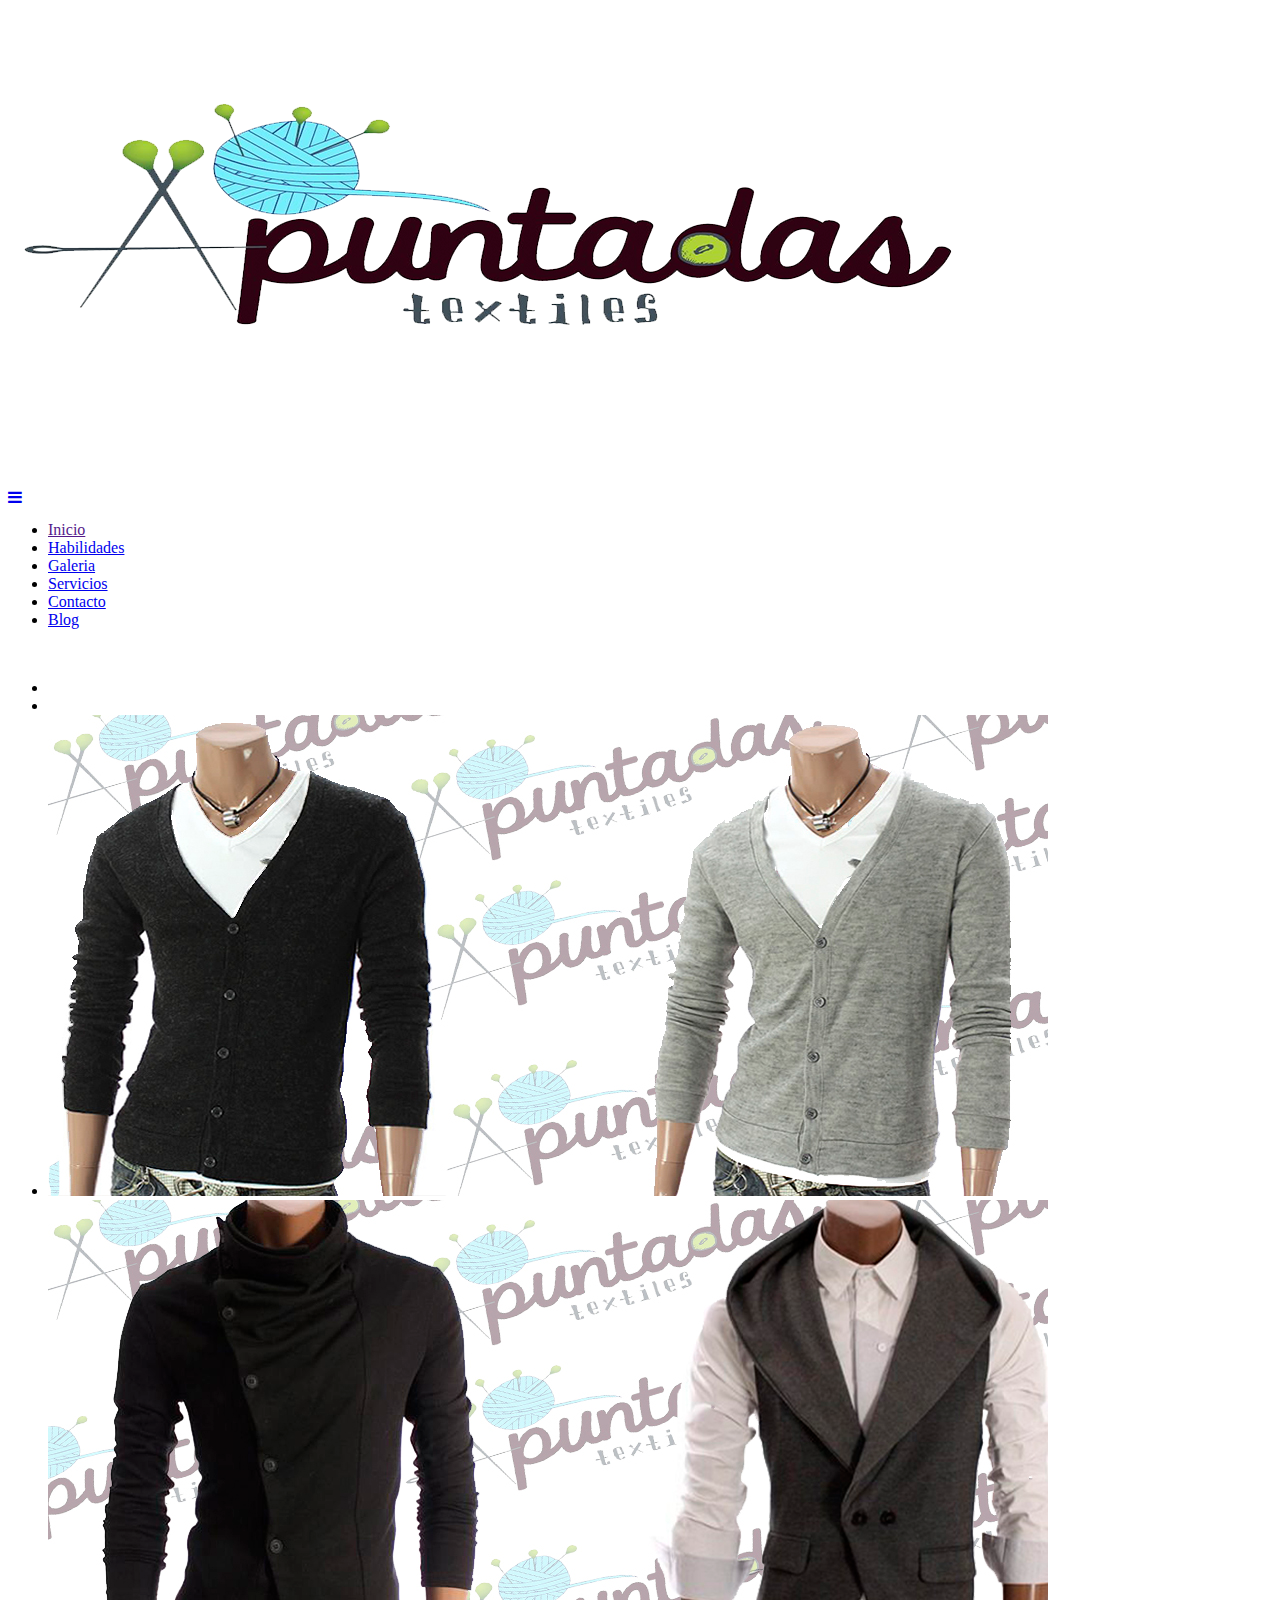
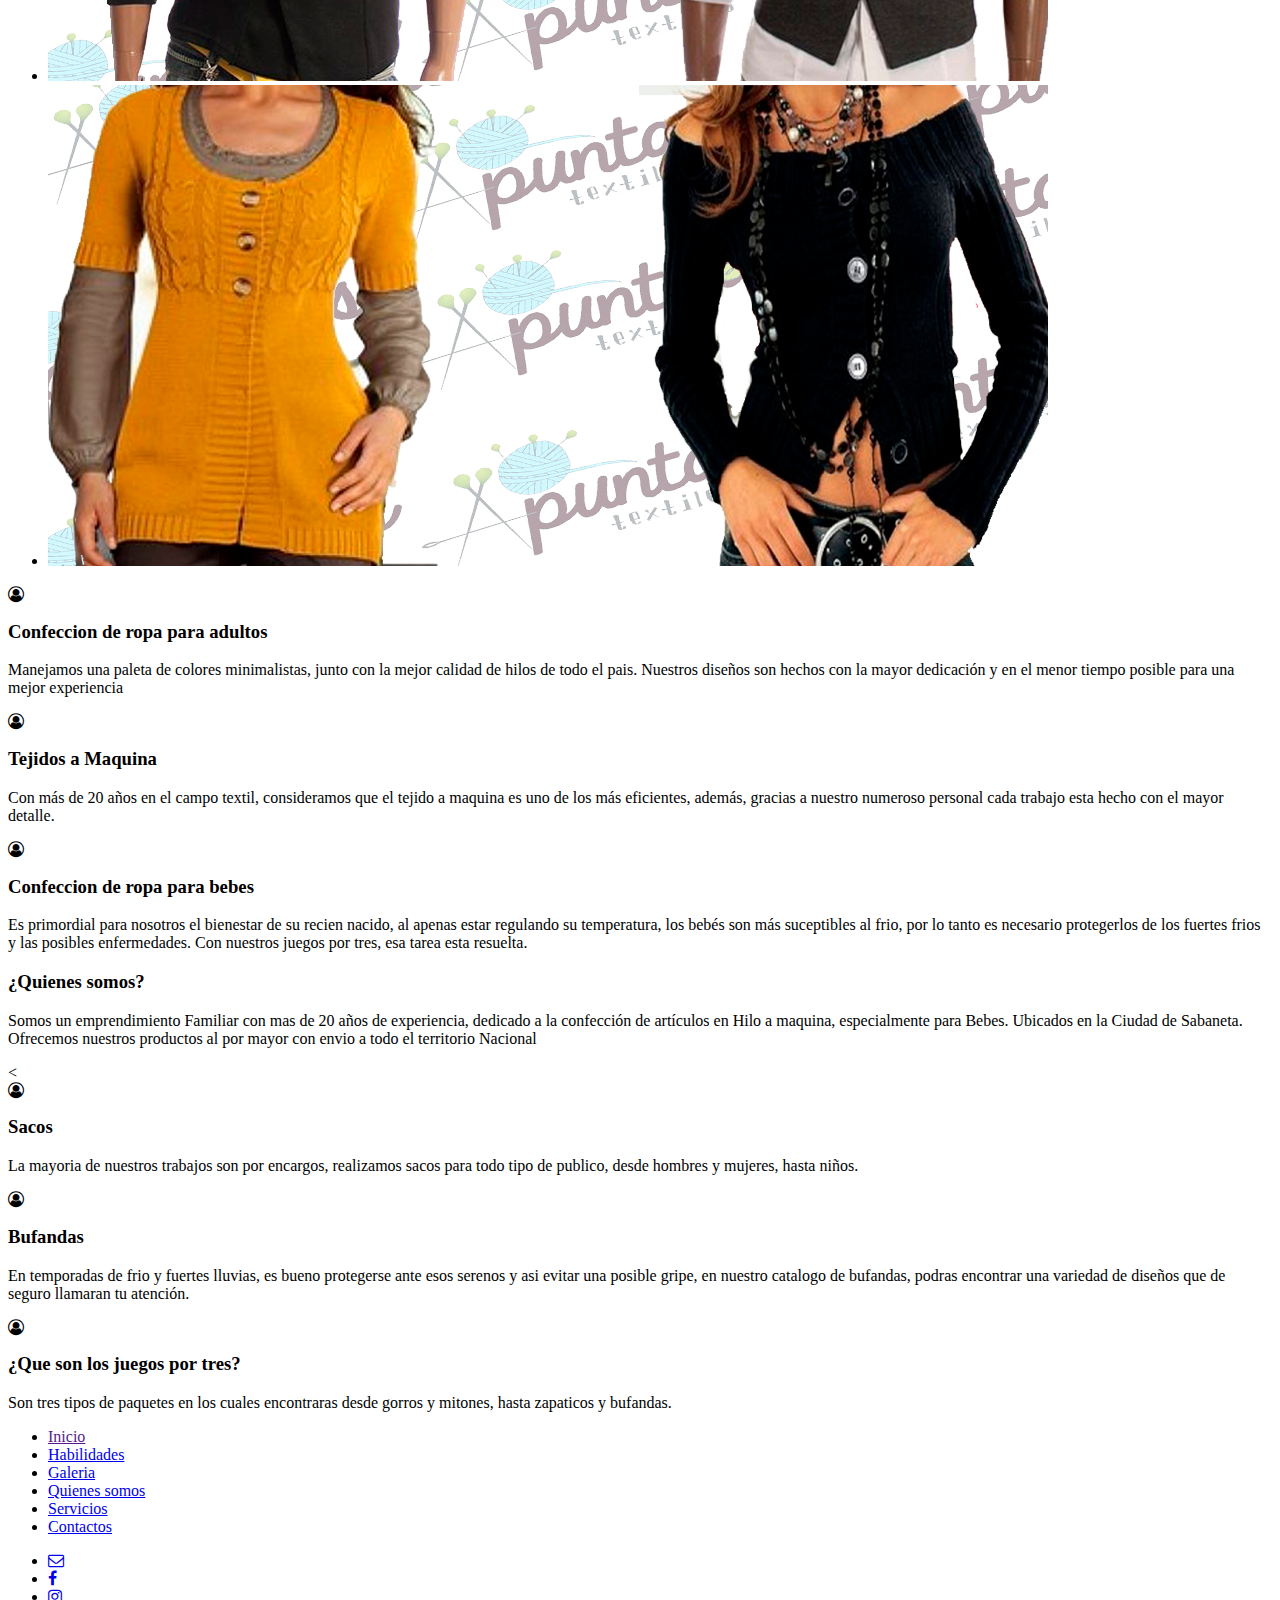
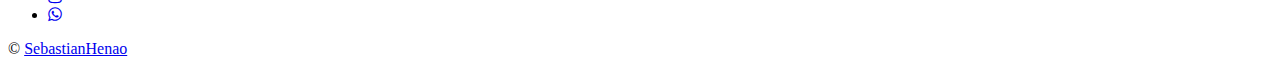
==== index.html @ 6f14d514 "Update index.html" ====
<html>
<head>
  <meta charset="utf-8">
  <title>Apuntadas Textiles</title>
  <meta name="viewport" content="width=device-width, initial-scale=1, maximum-scale=1">
  <meta name="Empresa de tejido a maquina, sacos en hilo, ropa para bebes">
  <meta name= "keywords" content="bebes, Tejido, Sacos,Bufandas,Sabaneta,Tejido sabaneta, Medellin"
  <link rel="shorteut icon" type="ima/x-icon"href="img/slider/Logo Instagram.png">
  <link rel="stylesheet" href="https://cdn.jsdelivr.net/bxslider/4.2.12/jquery.bxslider.css">
  <script src="https://ajax.googleapis.com/ajax/libs/jquery/3.1.1/jquery.min.js"></script>
  <script src="https://cdn.jsdelivr.net/bxslider/4.2.12/jquery.bxslider.min.js"></script>
  <link rel="stylesheet" href="https://maxcdn.bootstrapcdn.com/font-awesome/4.7.0/css/font-awesome.min.css">
  <link rel="stylesheet" href="prueba.css">
</head>
<body>
  <!-- MAIN WRAPPER -->
  <div id="wrapper">

    <!-- BANNER WRAPPER -->
    <div id="banner-wrapper">
      <header>
        <div id="header-inner">
          <a href="#" id="logo">
            <img src="Logo Instagram.png" alt="">
          </a>


<!--Menu de Navegación-->
          <nav>
            <a href="#" id="menu-icon">
             <i class="fa fa-bars"></i>
            <ul>
              <li>
                <a href="" class="current">
                  Inicio
                </a>
              </li>
              <li>
                <a href="#skills">
                Habilidades
                </a>
              </li>
              <li>
                <a target="_blank" href="https://sh985.github.io/Apuntadas-Textiles-Galeria/">
                  Galeria
                </a>
              </li>
              <li>
                <a  href="#services">
                  Servicios
                </a>
              </li>
              <li>
                <a href="#contact">
                  Contacto
                </a>
              </li>
              <li>
                <a target="_blank"href="https://sh985.github.io/Blog-Apuntadas-Textiles/">
                  Blog
                </a>
              </li>
            </ul>
          </nav>
        </div>
      </header> <!--Final del menu de navegación-->
  <div class="linea"></div>
<br/>

    <!-- SLIDER -->
      <div id="slide-wrap">
        <section class="slider">
          <ul class="slider1">
            <li><img src="Logo.jpg" alt=""></li>
            <li><img src="slider2.jpg" alt=""></li>
              <li><img src="1(1).jpg" alt=""></li>
                <li><img src="1(3).jpg" alt=""></li>
                  <li><img src="1(4).jpg" alt=""></li>
          </ul>
        </section>
      </div>
    </div>

    <!-- ICONS -->
    <section class="one-third" id="skills">
      <div class="icon-wrap">
        <i class="fa fa-user-circle-o "></i>
      </div>
      <h3>Confeccion de ropa para adultos</h3>
      <p>Manejamos una paleta de colores minimalistas, junto con la mejor calidad de hilos de todo el pais.
      Nuestros diseños son hechos con la mayor dedicación y en el menor tiempo posible para una mejor experiencia</p>
    </section>
    <section class="one-third">
      <div class="icon-wrap">
        <i class="fa fa-user-circle-o "></i>
      </div>
      <h3>Tejidos a Maquina</h3>
      <p>Con más de 20 años en el campo textil, consideramos que el tejido a maquina es uno de los más eficientes, además, gracias
      a nuestro numeroso personal cada trabajo esta hecho con el mayor detalle.</p>
    </section>
    <section class="one-third">
      <div class="icon-wrap">
        <i class="fa fa-user-circle-o "></i>
      </div>
      <h3>Confeccion de ropa para bebes</h3>
      <p>Es primordial para nosotros el bienestar de su recien nacido, al apenas estar regulando su temperatura,
      los bebés son más suceptibles al frio, por lo tanto es necesario protegerlos de los fuertes frios y las posibles
    enfermedades. Con nuestros juegos por tres, esa tarea esta resuelta.</p>
    </section>

    <div class="clearfix-padding"></div>
    <!-- LEFT COL -->
    <section class="left-col" id="Quienes somos">
      <h3>¿Quienes somos?</h3>
      <p>Somos un emprendimiento Familiar con mas de 20 años de experiencia, dedicado a la confección de artículos en Hilo a maquina,
         especialmente para Bebes. Ubicados en la Ciudad de Sabaneta.
         Ofrecemos nuestros productos al por mayor con envio a todo el territorio Nacional</p>
    </section>

      <img class="prueba"src="img/Prueba.jpeg" alt="">

    <div class="clearfix-padding"></div>
    <!-- INFO THUMBNAILS -->
  <section class="one-third" id="services">
      <  <div class="icon-wrap">
          <i class="fa fa-user-circle-o "></i>
        </div>
        <h3>Sacos</h3>
        <p>La mayoria de nuestros trabajos son por encargos, realizamos sacos para todo tipo de publico,
        desde hombres y mujeres, hasta niños.</p>
      </section>
      <section class="one-third">
        <div class="icon-wrap">
          <i class="fa fa-user-circle-o "></i>
        </div>
        <h3>Bufandas</h3>
        <p>En temporadas de frio y fuertes lluvias, es bueno protegerse ante esos serenos y asi evitar una posible gripe,
          en nuestro catalogo de bufandas, podras encontrar una variedad de diseños que de seguro llamaran tu atención.
        </p>
      </section>
      <section class="one-third">
        <div class="icon-wrap">
          <i class="fa fa-user-circle-o "></i>
        </div>
        <h3>¿Que son los juegos por tres?</h3>
        <p>Son tres tipos de paquetes en los cuales encontraras desde gorros y mitones, hasta zapaticos y bufandas.</p>
      </section>
  </div>
  <div class="clearfix-padding"></div>
  <!-- FOOTER -->
  <footer>
    <div class="banner-wrapper">
      <div class="icon-text">
        <div class="icon-text-icon">
          <ul class="footer-nav">
            <li>
              <a href="">Inicio</a>
            </li>
            <li>
              <a href="#skills">Habilidades</a>
            </li>
            <li>
              <a target="_blank" href="C:/Users/Usuario/Desktop/SEBAS/Proyectos/SitioWEb/index(3).html#"> Galeria</a>
            </li>
            <li>
              <a href="#Quienes somos">Quienes somos</a>
            </li>
            <li>
              <a href="#services">Servicios</a>
            </li>
            <li>
              <a href="#contact">Contactos</a>
            </li>
          </ul>
        </div>
        <div class="icon-text-text">
          <ul class="social" id=contact>
            <li>
              <a href="mailto:apuntadas.textiles@gmail.com">
                <i class="fa fa-envelope-o"></i>
              </a>
            </li>
            <li>
              <a target="_blank" href="https://www.facebook.com/Apuntadas-Textiles-111117547360490/?eid=ARAlZS0NIr-jci150IoqqKU9_Zc20ypwI-eLzytRdHONSocafidDhBPhgLJsh3FGg8uFnveNDrara3n0">
                <i class="fa fa-facebook"></i>
              </a>
            </li>
            <li>
              <a target="_blank"href="https://www.instagram.com/apuntadastextiles/?hl=es-la">
                <i class="fa fa-instagram"></i>
              </a>
            </li>
            <li>
              <a target="_blank"href="https://api.whatsapp.com/send?phone= +57 318 2756187">
                <i class="fa fa-whatsapp "></i>
              </a>
          </ul>
        </div>
      </div>
    </div>
  </footer>
  <footer class="second-footer">
    <p>
      &copy; <a href="mailto:sebastianhenao.sandoval@gmail.com">SebastianHenao</a>
    </p>
  </footer>

  <!-- SCRIPTS -->
  <script>
    $(document).ready(function(){
      $('.slider1').bxSlider({
        mode: 'fade',
      });
      $('.slider2').bxSlider({
        mode: 'fade',
      });
      $('.slider3').bxSlider({
        mode: 'fade',
      });
    });
  </script>

  <script src="https://cdn.jsdelivr.net/npm/sweetalert2@9"></script>
  <script src="js/sweetAlert2.js"></script>
</body>
</html>
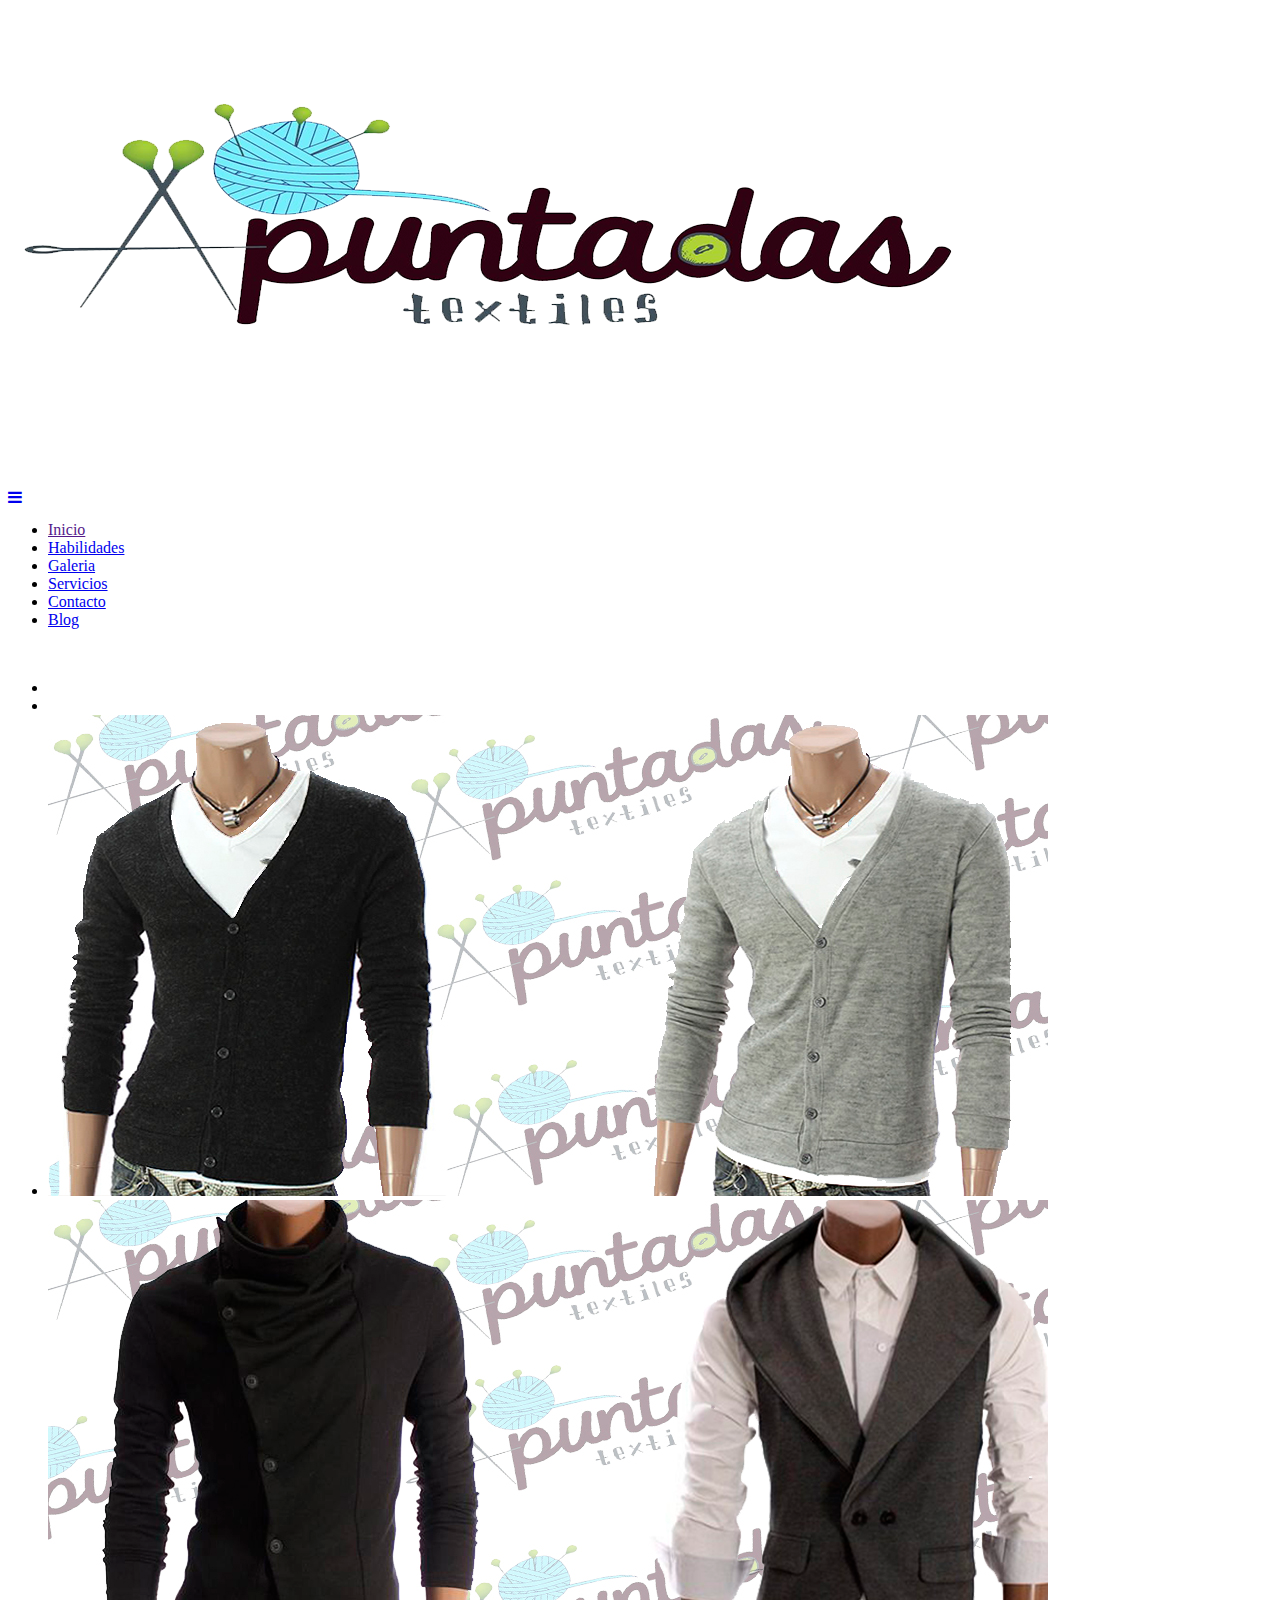
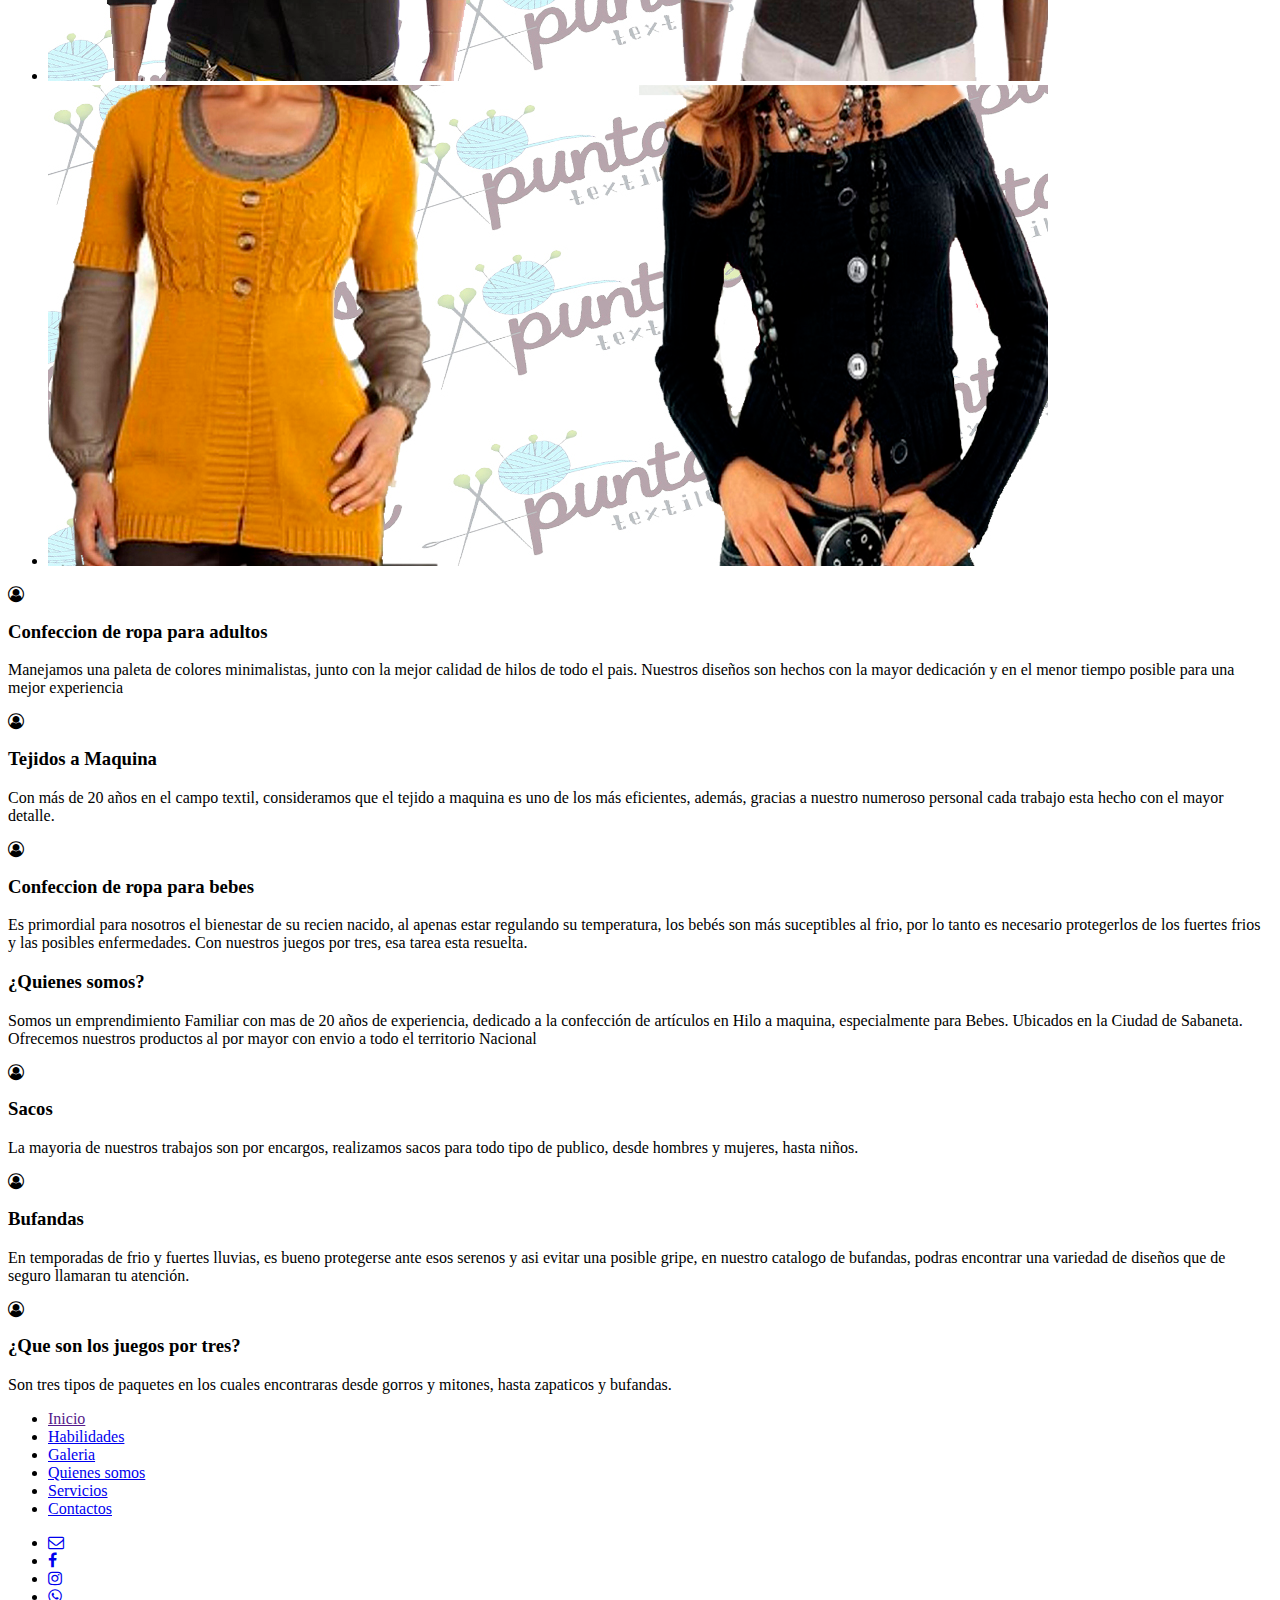
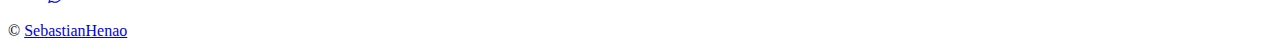
==== commit ffa22cca: "Update index.html" ====
--- a/index.html
+++ b/index.html
@@ -4,8 +4,8 @@
   <title>Apuntadas Textiles</title>
   <meta name="viewport" content="width=device-width, initial-scale=1, maximum-scale=1">
   <meta name="Empresa de tejido a maquina, sacos en hilo, ropa para bebes">
-  <meta name= "keywords" content="bebes, Tejido, Sacos,Bufandas,Sabaneta,Tejido sabaneta, Medellin"
-  <link rel="shorteut icon" type="ima/x-icon"href="img/slider/Logo Instagram.png">
+  <meta name= "keywords" content="bebes, Tejido, Sacos,Bufandas,Sabaneta,Tejido sabaneta, Medellin">
+  <link rel="shorteut icon" type="ima/x-icon" href="Logo Instagram.png">
   <link rel="stylesheet" href="https://cdn.jsdelivr.net/bxslider/4.2.12/jquery.bxslider.css">
   <script src="https://ajax.googleapis.com/ajax/libs/jquery/3.1.1/jquery.min.js"></script>
   <script src="https://cdn.jsdelivr.net/bxslider/4.2.12/jquery.bxslider.min.js"></script>
@@ -27,7 +27,7 @@
 
 <!--Menu de Navegación-->
           <nav>
-            <a href="#" id="menu-icon">
+              <a href="#" id="menu-icon">
              <i class="fa fa-bars"></i>
             <ul>
               <li>
@@ -117,12 +117,11 @@
          Ofrecemos nuestros productos al por mayor con envio a todo el territorio Nacional</p>
     </section>
 
-      <img class="prueba"src="img/Prueba.jpeg" alt="">
-
+     
     <div class="clearfix-padding"></div>
     <!-- INFO THUMBNAILS -->
   <section class="one-third" id="services">
-      <  <div class="icon-wrap">
+       <div class="icon-wrap">
           <i class="fa fa-user-circle-o "></i>
         </div>
         <h3>Sacos</h3>
@@ -160,7 +159,7 @@
               <a href="#skills">Habilidades</a>
             </li>
             <li>
-              <a target="_blank" href="C:/Users/Usuario/Desktop/SEBAS/Proyectos/SitioWEb/index(3).html#"> Galeria</a>
+              <a target="_blank" href="https://sh985.github.io/Apuntadas-Textiles-Galeria/"> Galeria</a>
             </li>
             <li>
               <a href="#Quienes somos">Quienes somos</a>
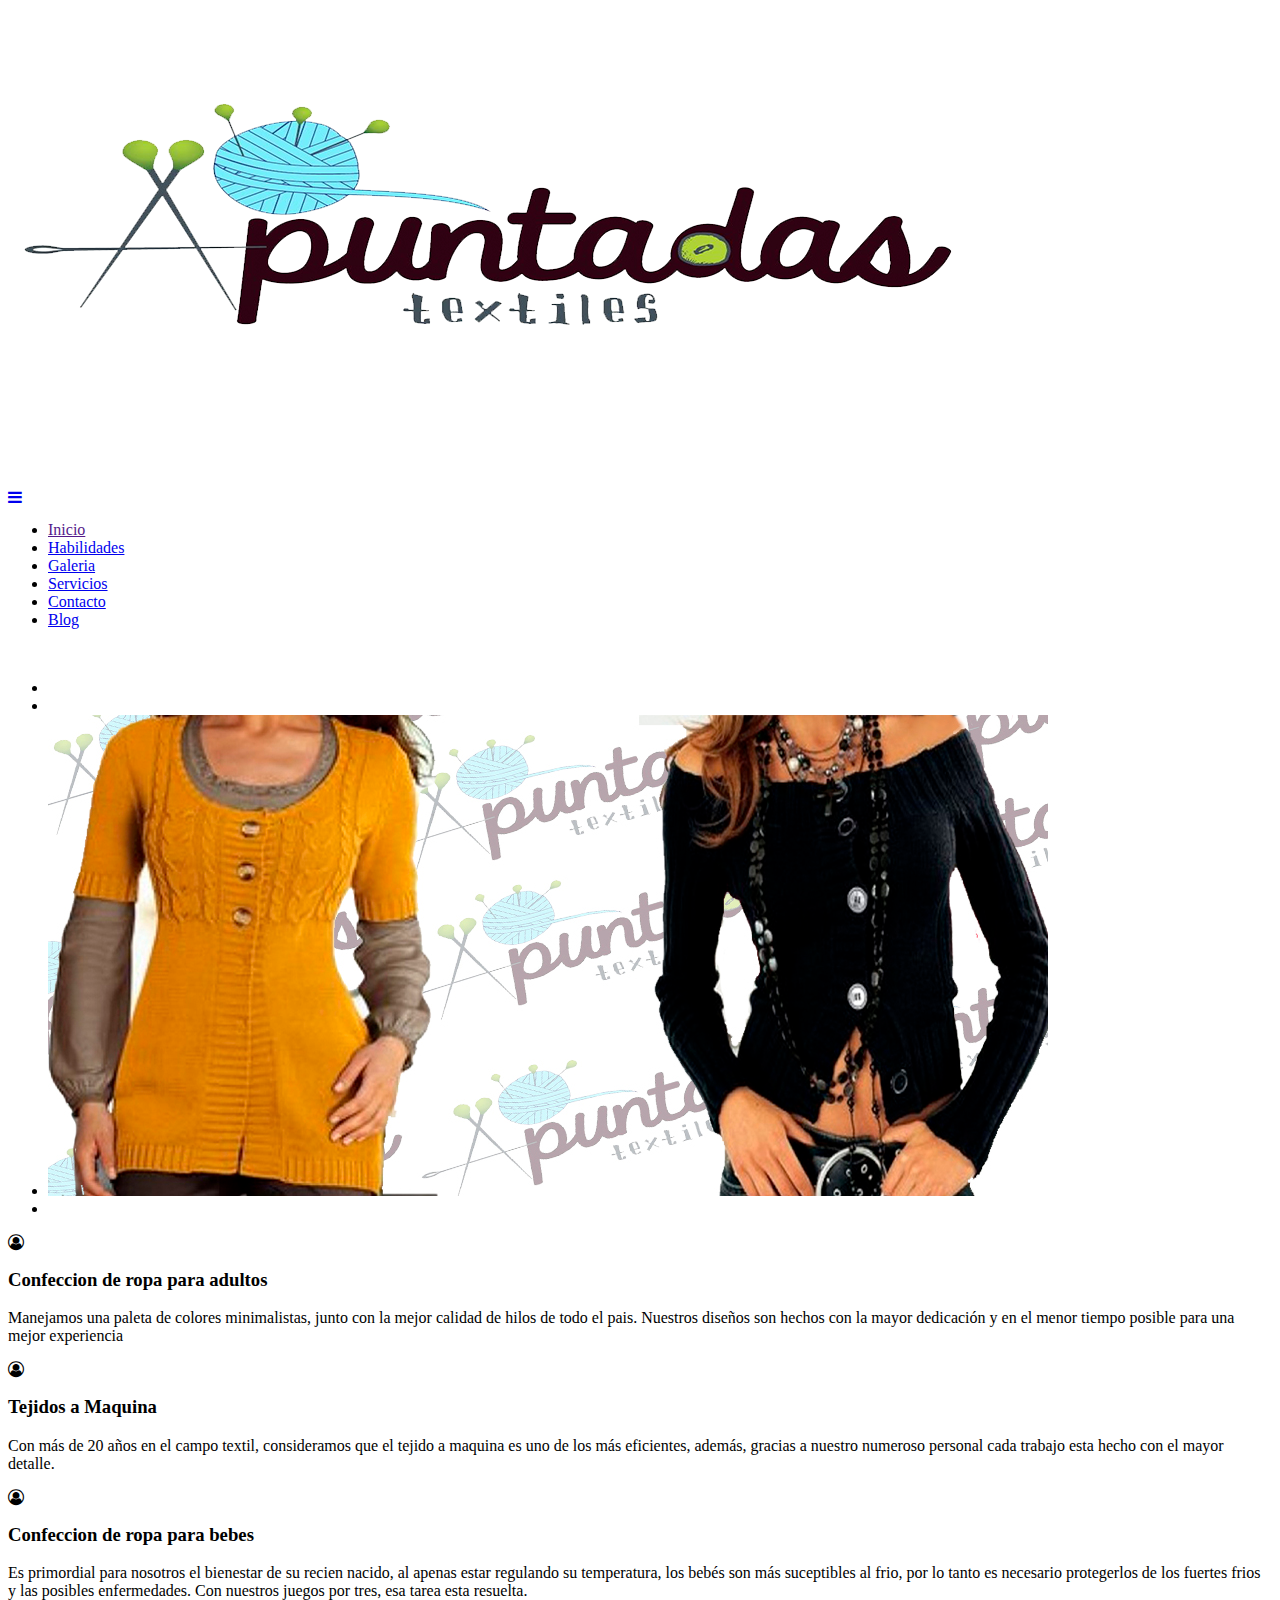
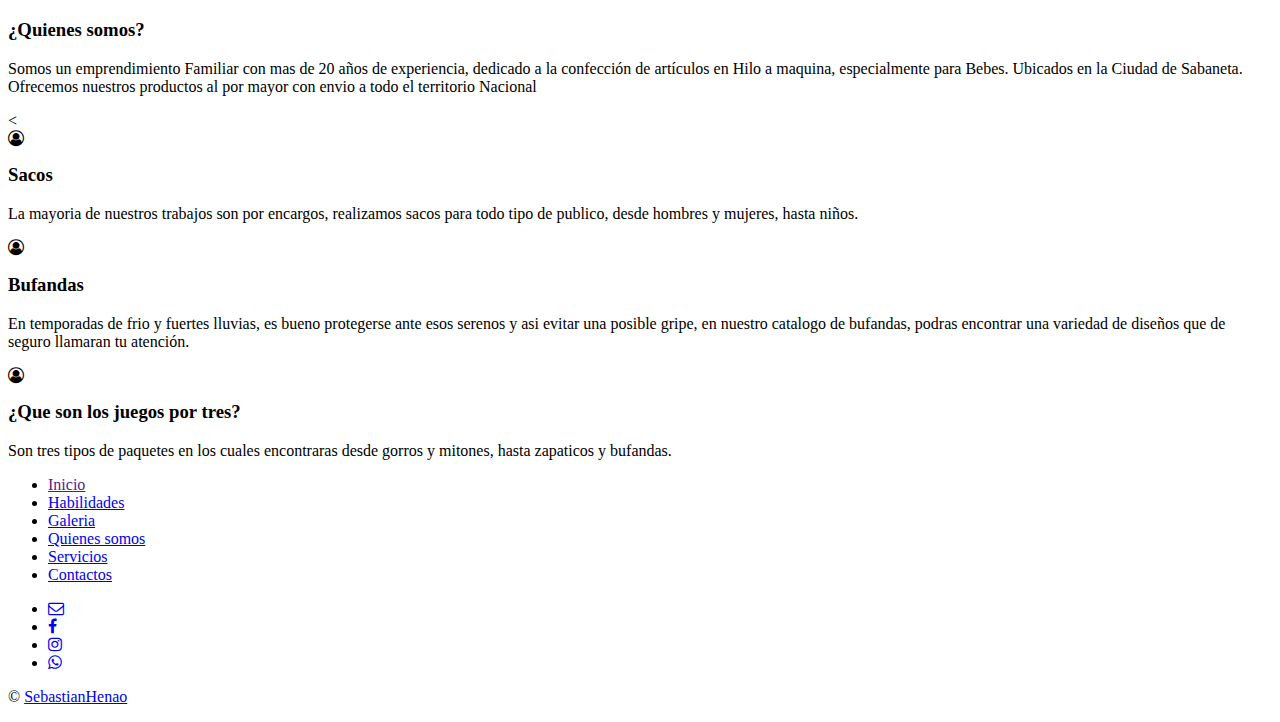
==== commit c7757e7d: "Update index.html" ====
--- a/index.html
+++ b/index.html
@@ -4,8 +4,8 @@
   <title>Apuntadas Textiles</title>
   <meta name="viewport" content="width=device-width, initial-scale=1, maximum-scale=1">
   <meta name="Empresa de tejido a maquina, sacos en hilo, ropa para bebes">
-  <meta name= "keywords" content="bebes, Tejido, Sacos,Bufandas,Sabaneta,Tejido sabaneta, Medellin">
-  <link rel="shorteut icon" type="ima/x-icon" href="Logo Instagram.png">
+  <meta name= "keywords" content="bebes, Tejido, Sacos,Bufandas,Sabaneta,Tejido sabaneta, Medellin"
+  <link rel="shorteut icon" type="ima/x-icon"href="img/slider/Logo Instagram.png">
   <link rel="stylesheet" href="https://cdn.jsdelivr.net/bxslider/4.2.12/jquery.bxslider.css">
   <script src="https://ajax.googleapis.com/ajax/libs/jquery/3.1.1/jquery.min.js"></script>
   <script src="https://cdn.jsdelivr.net/bxslider/4.2.12/jquery.bxslider.min.js"></script>
@@ -27,7 +27,7 @@
 
 <!--Menu de Navegación-->
           <nav>
-              <a href="#" id="menu-icon">
+            <a href="#" id="menu-icon">
              <i class="fa fa-bars"></i>
             <ul>
               <li>
@@ -73,9 +73,8 @@
           <ul class="slider1">
             <li><img src="Logo.jpg" alt=""></li>
             <li><img src="slider2.jpg" alt=""></li>
-              <li><img src="1(1).jpg" alt=""></li>
-                <li><img src="1(3).jpg" alt=""></li>
-                  <li><img src="1(4).jpg" alt=""></li>
+                 <li><img src="1(4).jpg" alt=""></li>
+            <li><img src="Juego1.jpeg" alt=""></li>
           </ul>
         </section>
       </div>
@@ -117,11 +116,12 @@
          Ofrecemos nuestros productos al por mayor con envio a todo el territorio Nacional</p>
     </section>
 
-     
+      <img class="prueba"src="img/Prueba.jpeg" alt="">
+
     <div class="clearfix-padding"></div>
     <!-- INFO THUMBNAILS -->
   <section class="one-third" id="services">
-       <div class="icon-wrap">
+      <  <div class="icon-wrap">
           <i class="fa fa-user-circle-o "></i>
         </div>
         <h3>Sacos</h3>
@@ -159,7 +159,7 @@
               <a href="#skills">Habilidades</a>
             </li>
             <li>
-              <a target="_blank" href="https://sh985.github.io/Apuntadas-Textiles-Galeria/"> Galeria</a>
+              <a target="_blank" href="C:/Users/Usuario/Desktop/SEBAS/Proyectos/SitioWEb/index(3).html#"> Galeria</a>
             </li>
             <li>
               <a href="#Quienes somos">Quienes somos</a>
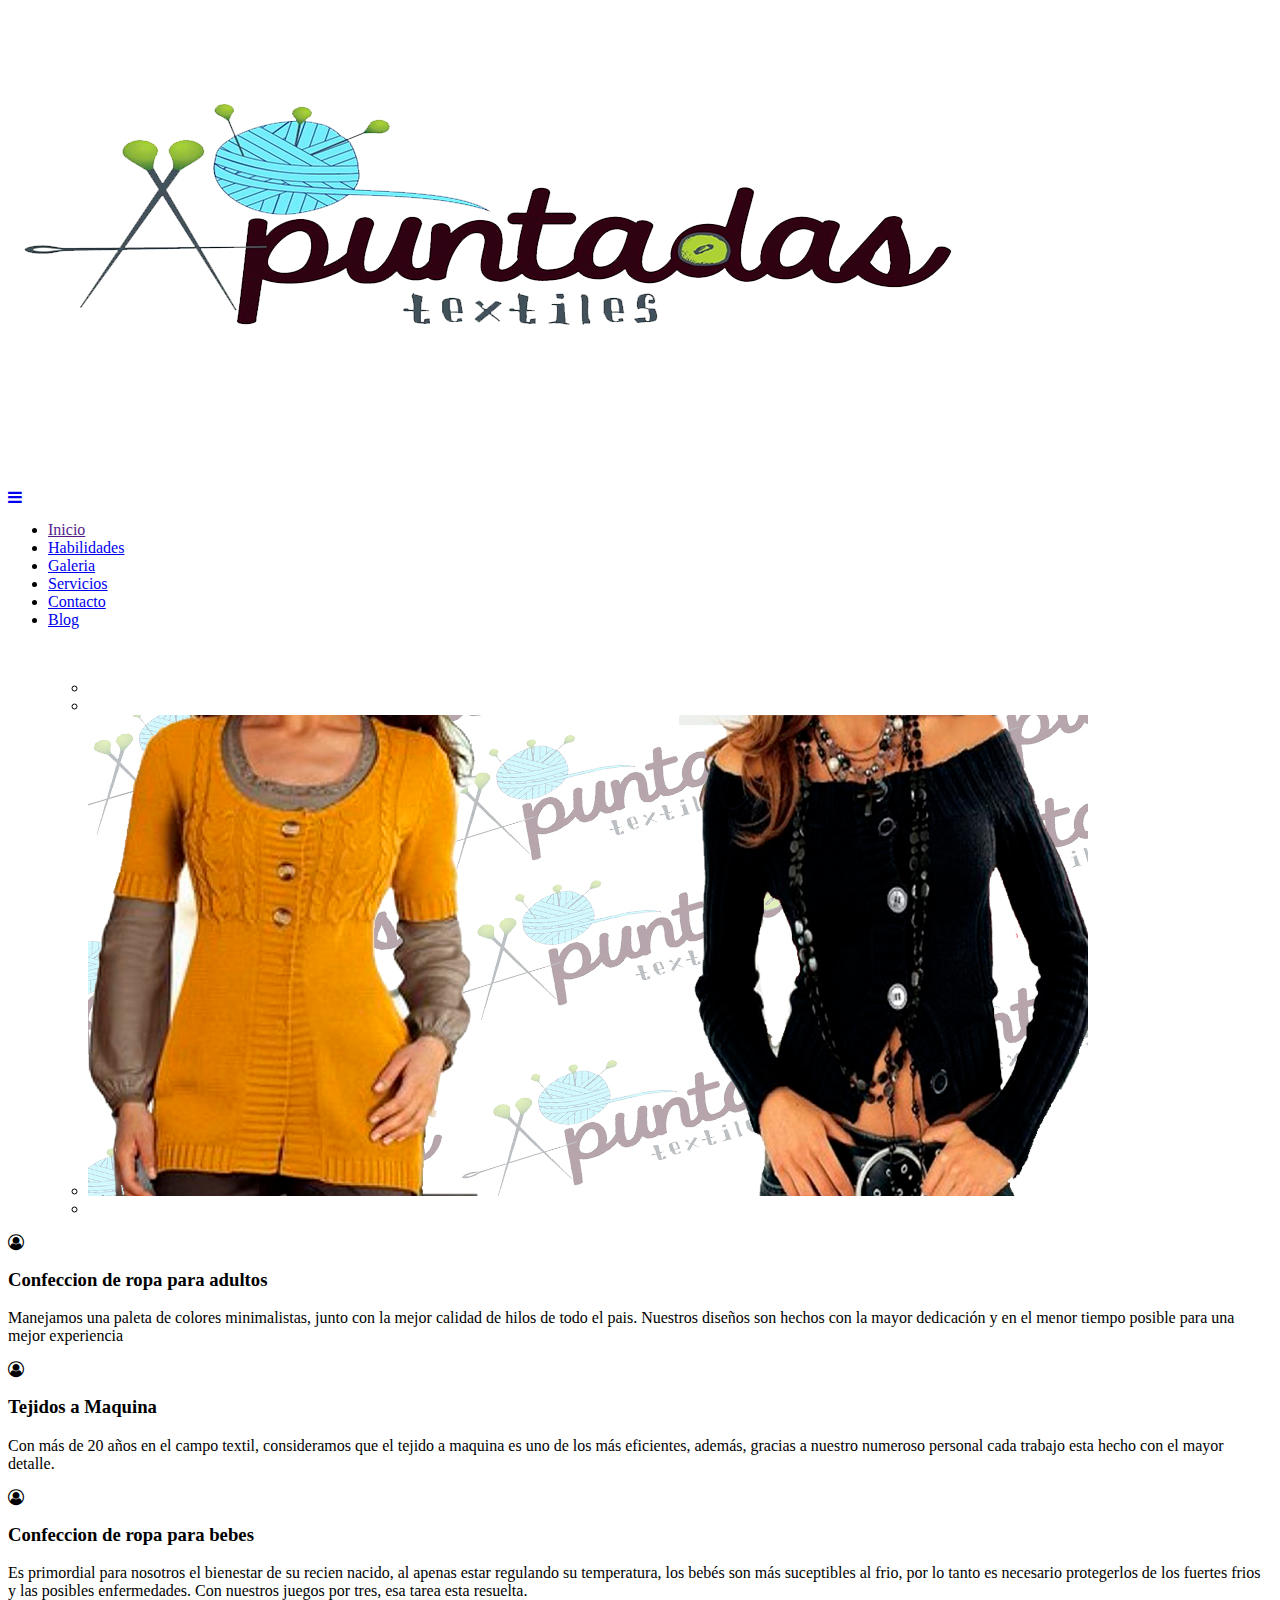
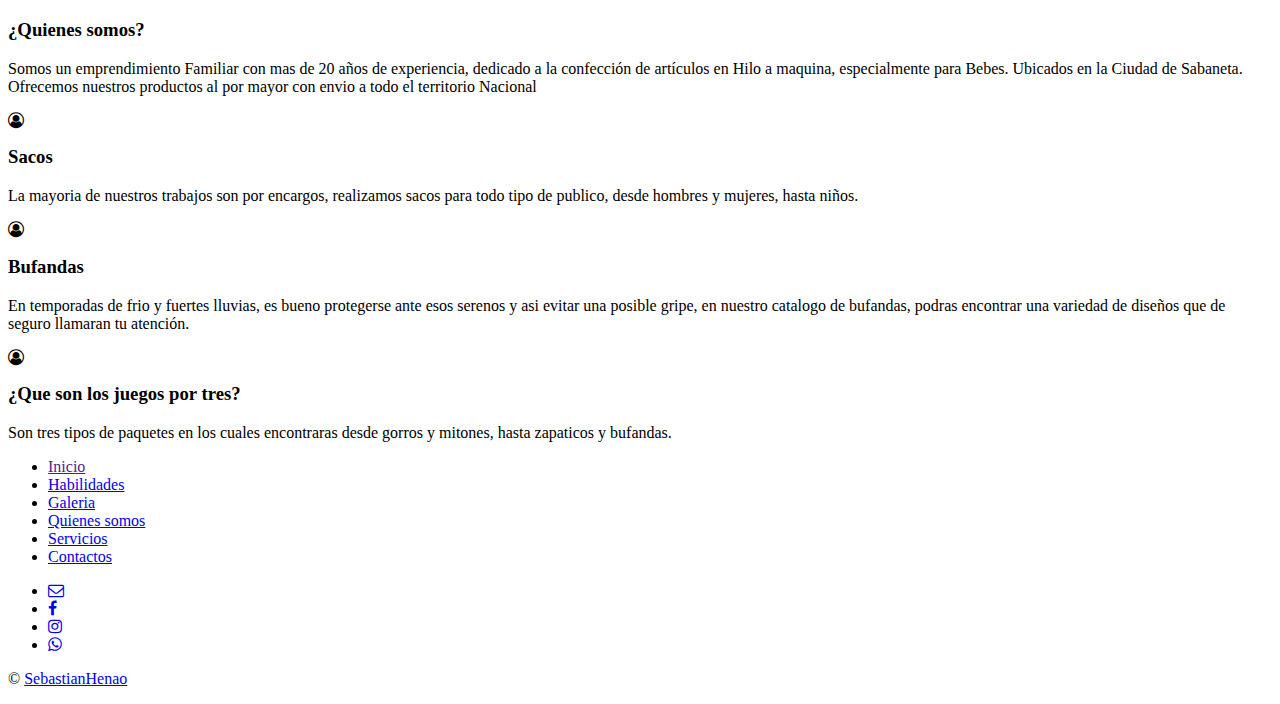
==== commit d1caaba1: "Update index.html" ====
--- a/index.html
+++ b/index.html
@@ -4,8 +4,8 @@
   <title>Apuntadas Textiles</title>
   <meta name="viewport" content="width=device-width, initial-scale=1, maximum-scale=1">
   <meta name="Empresa de tejido a maquina, sacos en hilo, ropa para bebes">
-  <meta name= "keywords" content="bebes, Tejido, Sacos,Bufandas,Sabaneta,Tejido sabaneta, Medellin"
-  <link rel="shorteut icon" type="ima/x-icon"href="img/slider/Logo Instagram.png">
+  <meta name= "keywords" content="bebes, Tejido, Sacos,Bufandas,Sabaneta,Tejido sabaneta, Medellin">
+  <link rel="shorteut icon" type="ima/x-icon" href="Logo Instagram.png">
   <link rel="stylesheet" href="https://cdn.jsdelivr.net/bxslider/4.2.12/jquery.bxslider.css">
   <script src="https://ajax.googleapis.com/ajax/libs/jquery/3.1.1/jquery.min.js"></script>
   <script src="https://cdn.jsdelivr.net/bxslider/4.2.12/jquery.bxslider.min.js"></script>
@@ -27,7 +27,7 @@
 
 <!--Menu de Navegación-->
           <nav>
-            <a href="#" id="menu-icon">
+              <a href="#" id="menu-icon">
              <i class="fa fa-bars"></i>
             <ul>
               <li>
@@ -71,6 +71,7 @@
       <div id="slide-wrap">
         <section class="slider">
           <ul class="slider1">
+             <ul class="slider1">
             <li><img src="Logo.jpg" alt=""></li>
             <li><img src="slider2.jpg" alt=""></li>
                  <li><img src="1(4).jpg" alt=""></li>
@@ -116,12 +117,11 @@
          Ofrecemos nuestros productos al por mayor con envio a todo el territorio Nacional</p>
     </section>
 
-      <img class="prueba"src="img/Prueba.jpeg" alt="">
-
+     
     <div class="clearfix-padding"></div>
     <!-- INFO THUMBNAILS -->
   <section class="one-third" id="services">
-      <  <div class="icon-wrap">
+       <div class="icon-wrap">
           <i class="fa fa-user-circle-o "></i>
         </div>
         <h3>Sacos</h3>
@@ -159,7 +159,7 @@
               <a href="#skills">Habilidades</a>
             </li>
             <li>
-              <a target="_blank" href="C:/Users/Usuario/Desktop/SEBAS/Proyectos/SitioWEb/index(3).html#"> Galeria</a>
+              <a target="_blank" href="https://sh985.github.io/Apuntadas-Textiles-Galeria/"> Galeria</a>
             </li>
             <li>
               <a href="#Quienes somos">Quienes somos</a>
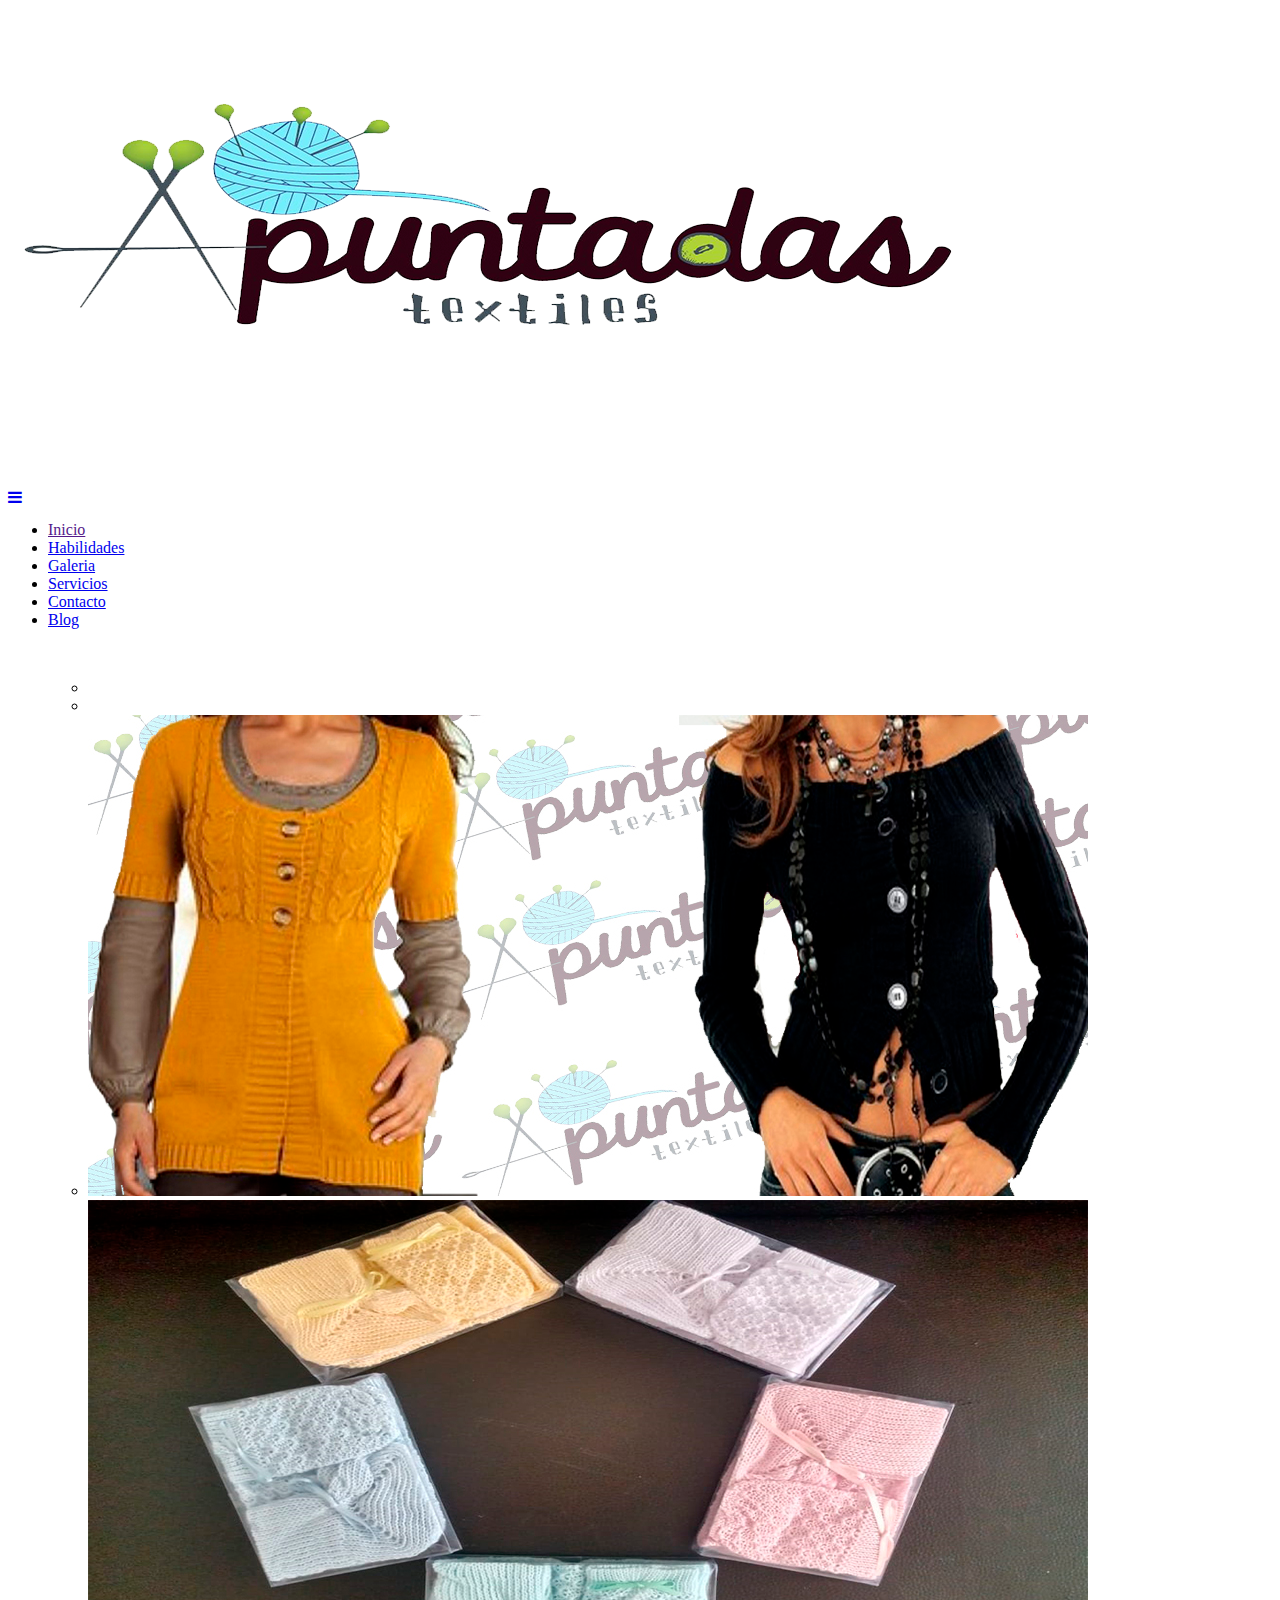
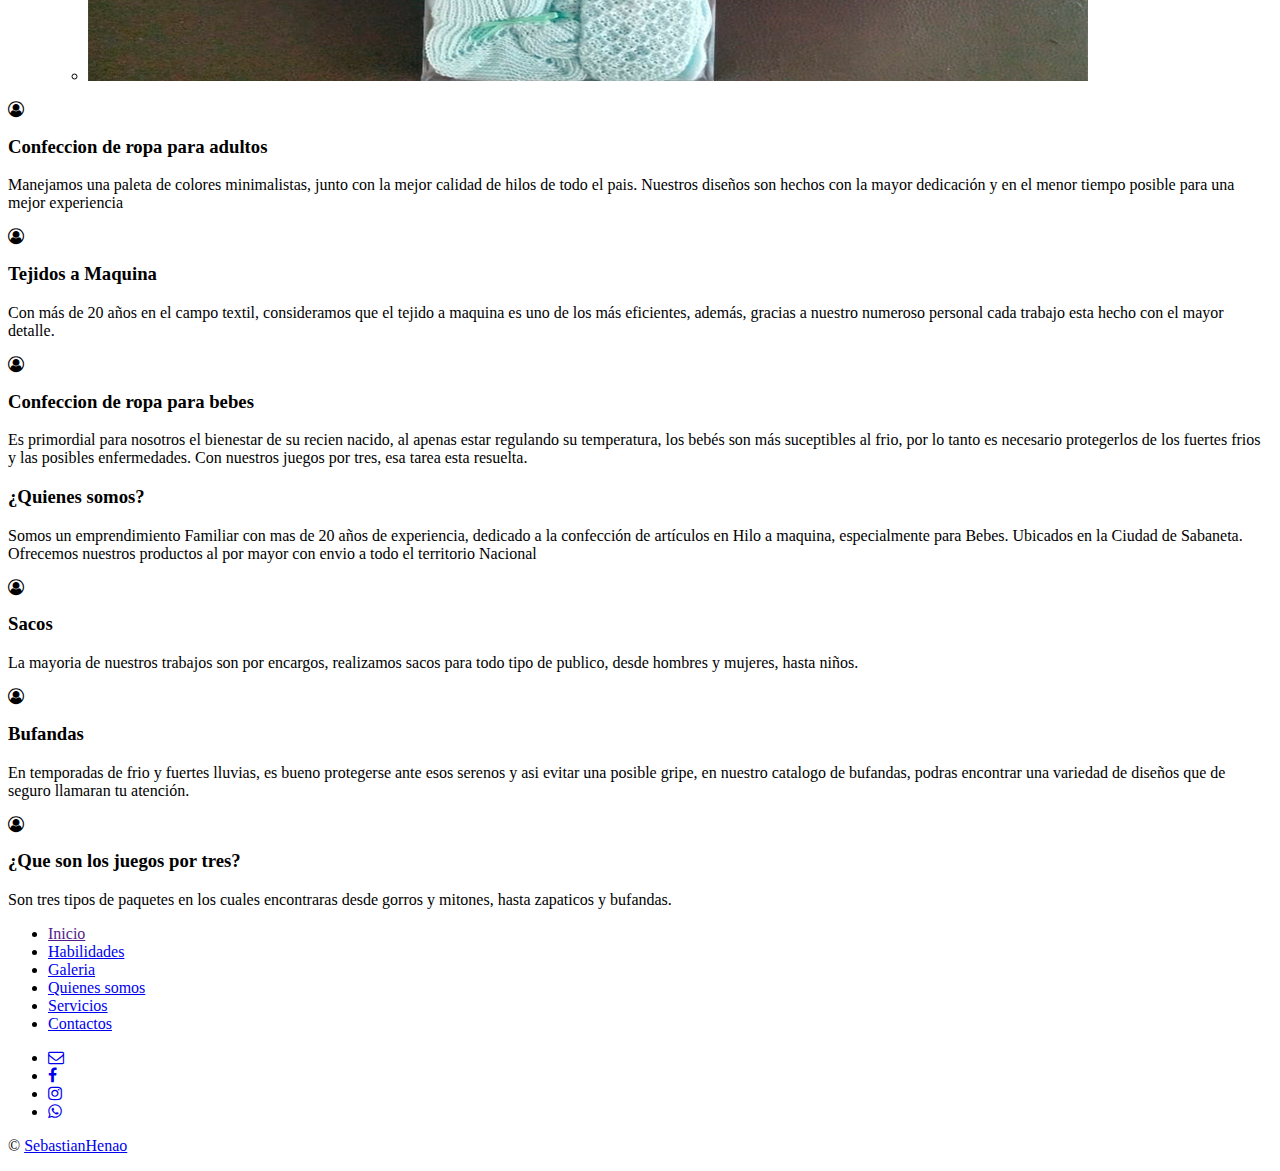
==== commit 636d1b67: "Update index.html" ====
--- a/index.html
+++ b/index.html
@@ -220,6 +220,6 @@
   </script>
 
   <script src="https://cdn.jsdelivr.net/npm/sweetalert2@9"></script>
-  <script src="js/sweetAlert2.js"></script>
+  <script src="sweetAlert2.js"></script>
 </body>
 </html>
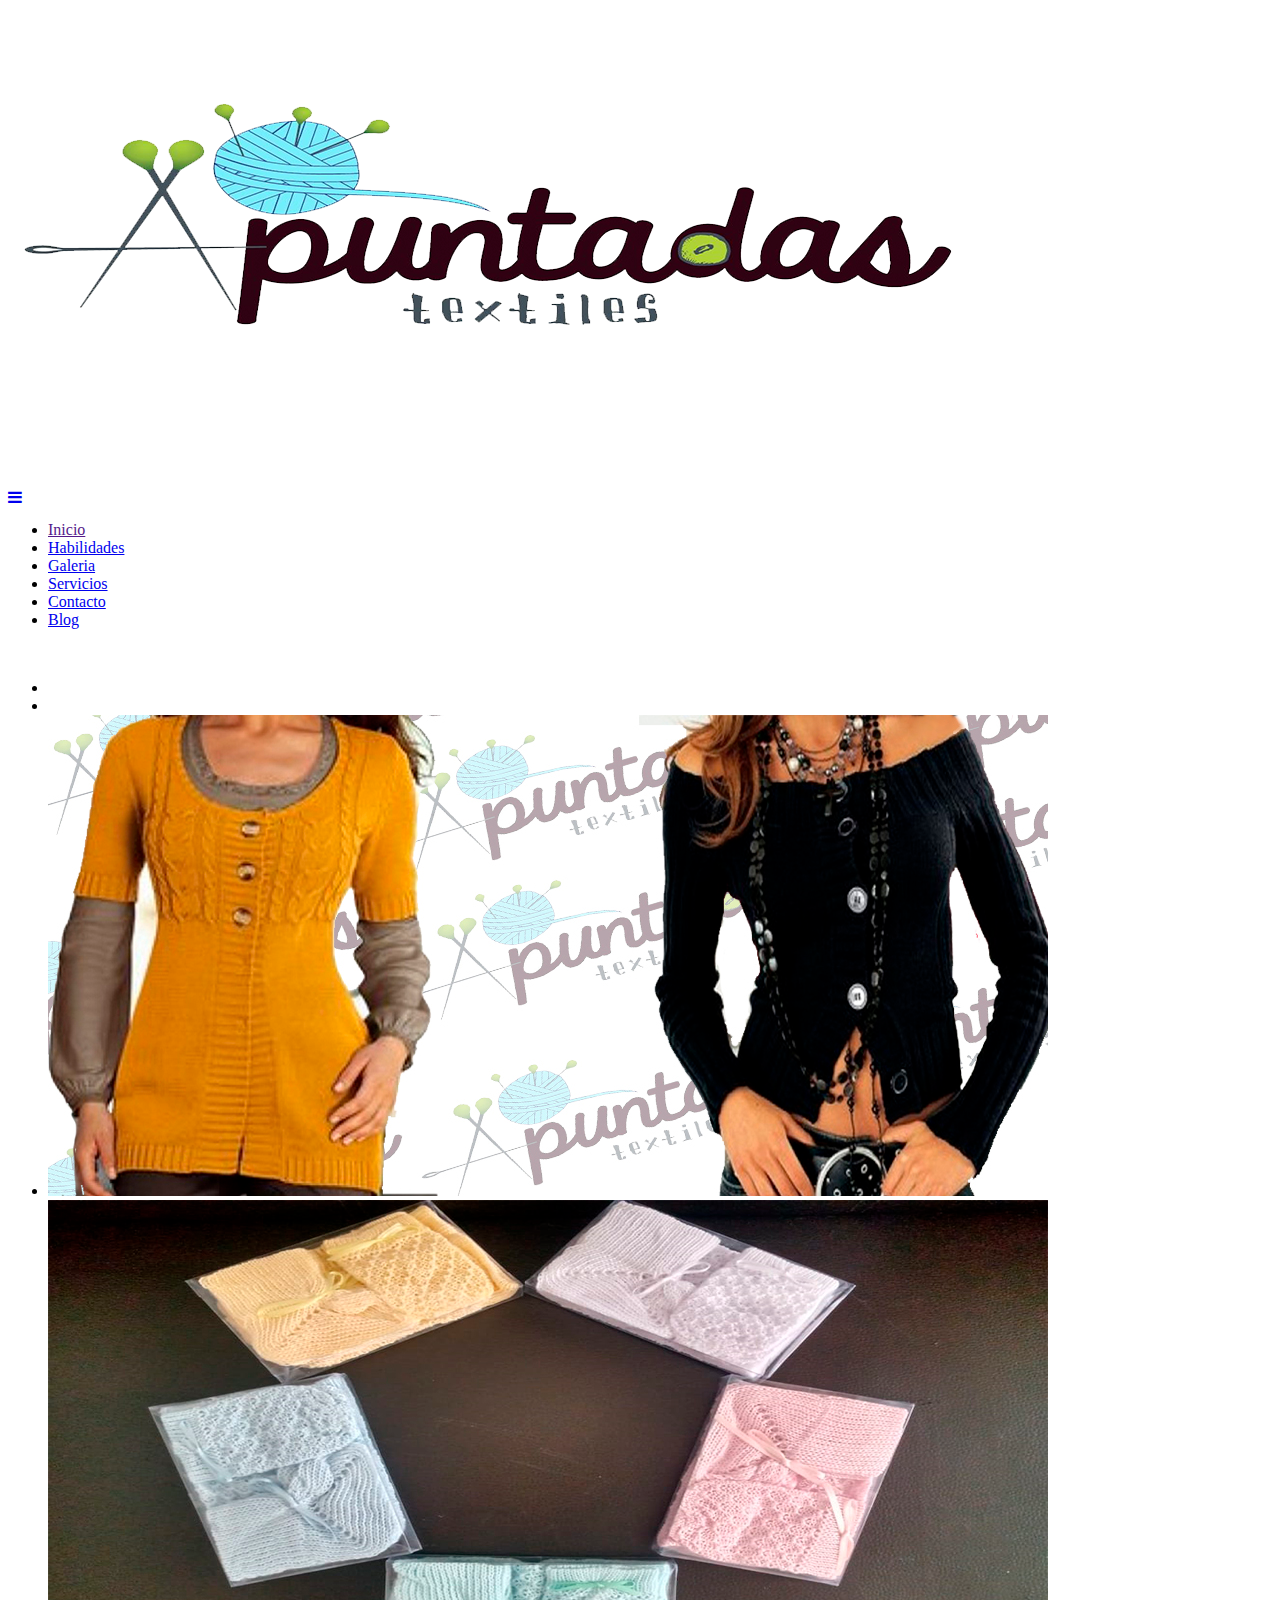
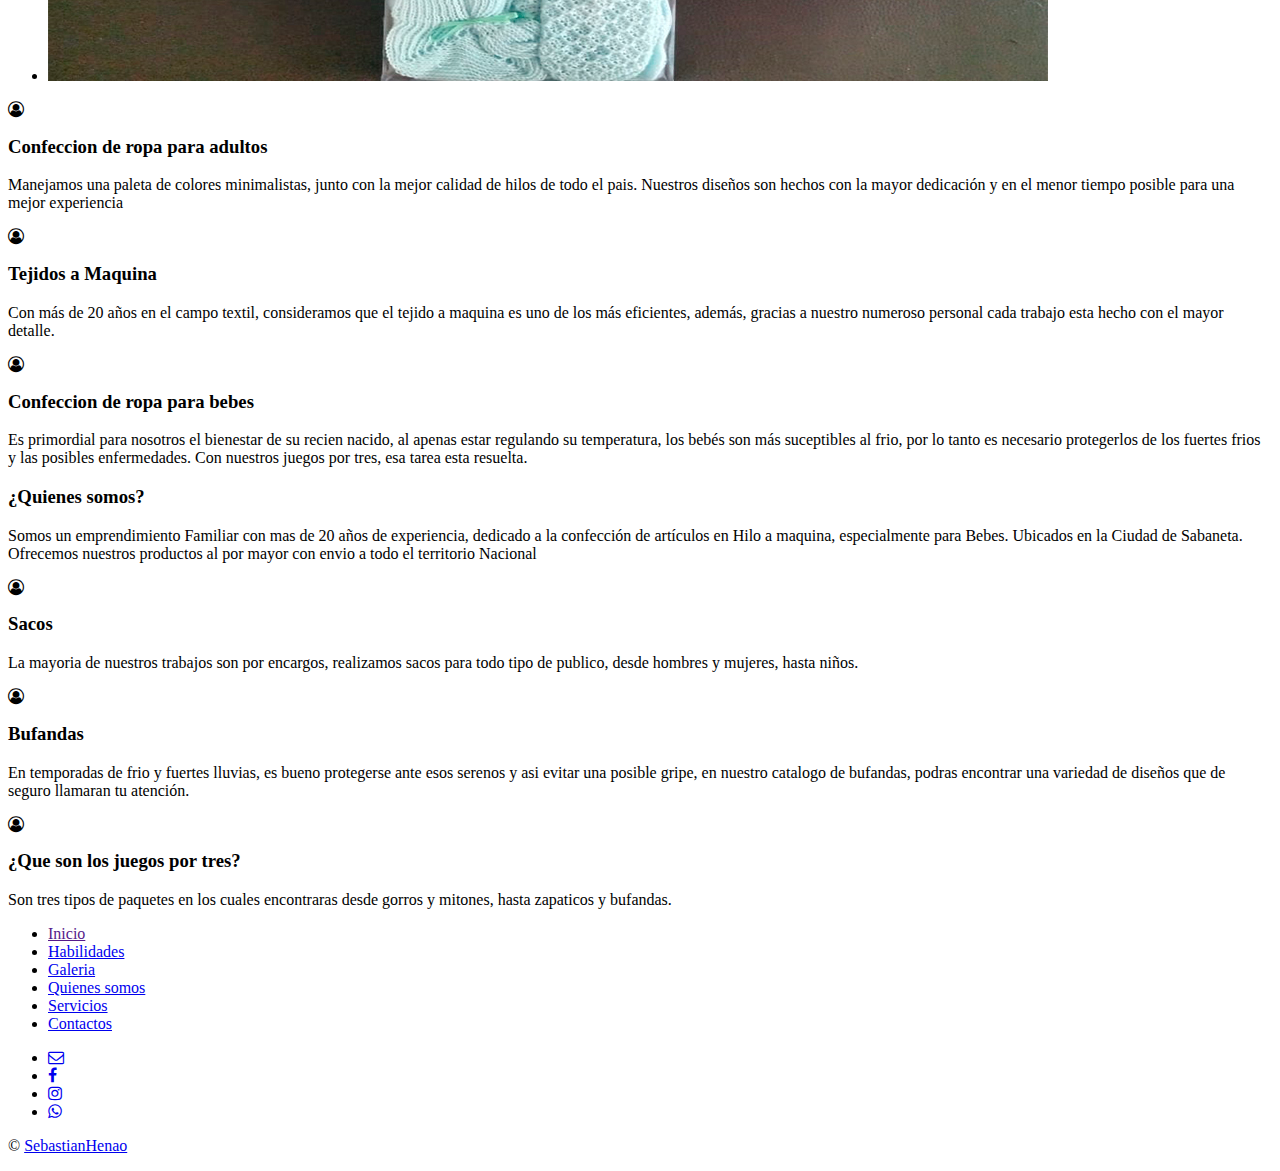
==== commit 0942dca7: "Update index.html" ====
--- a/index.html
+++ b/index.html
@@ -71,7 +71,6 @@
       <div id="slide-wrap">
         <section class="slider">
           <ul class="slider1">
-             <ul class="slider1">
             <li><img src="Logo.jpg" alt=""></li>
             <li><img src="slider2.jpg" alt=""></li>
                  <li><img src="1(4).jpg" alt=""></li>
@@ -190,7 +189,7 @@
               </a>
             </li>
             <li>
-              <a target="_blank"href="https://api.whatsapp.com/send?phone= +57 318 2756187">
+              <a target="_blank"href="https://api.whatsapp.com/send?phone= +57 304 3631731">
                 <i class="fa fa-whatsapp "></i>
               </a>
           </ul>
